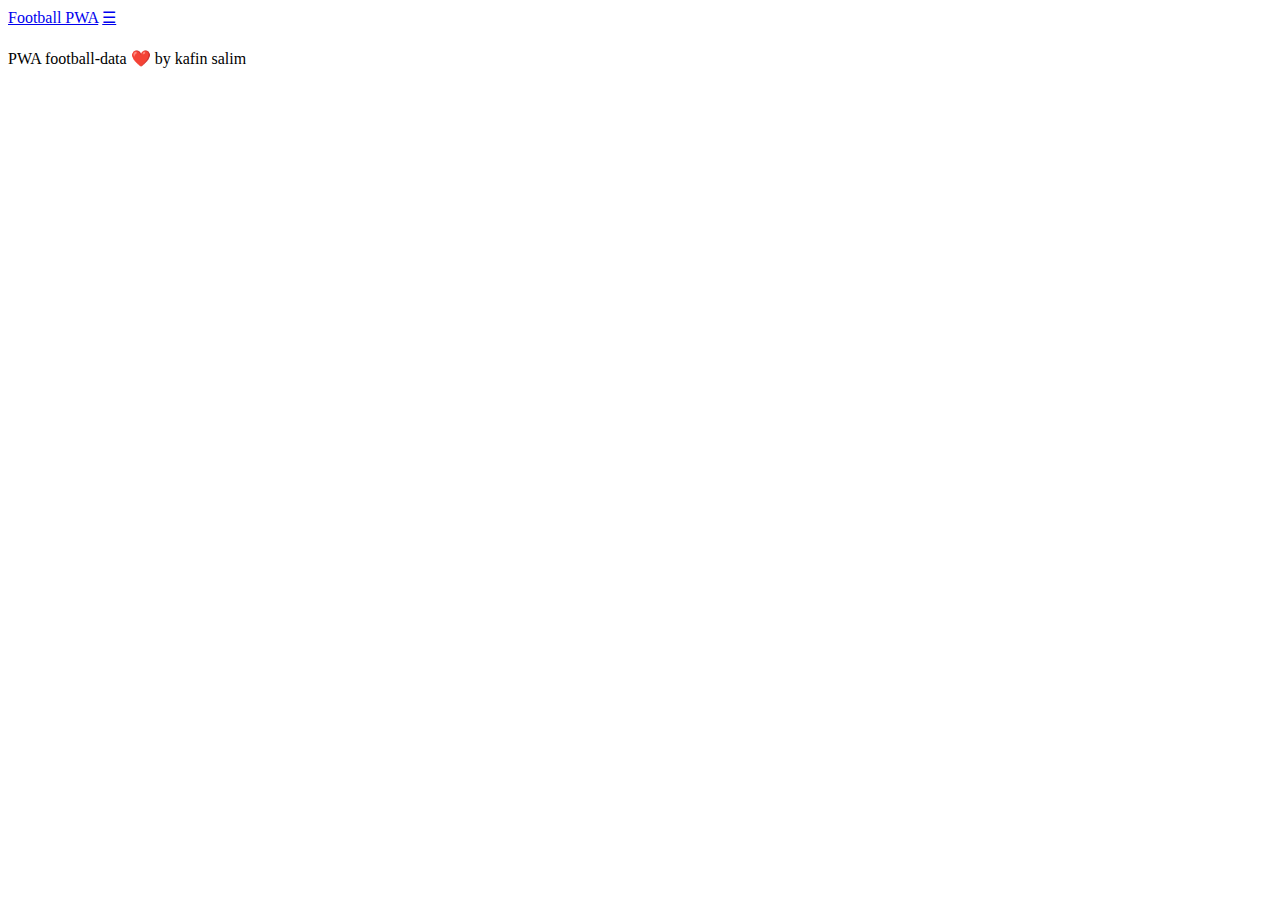
==== index.html @ 9a22760c "feat: add load function for team page" ====
<!DOCTYPE html>
<html lang="en">
  <head>
    <meta charset="UTF-8" />
    <meta name="viewport" content="width=device-width, initial-scale=1.0" />
    <meta http-equiv="X-UA-Compatible" content="ie=edge" />
    <meta name="theme-color" content="#00897B" />
    <link rel="manifest" href="/manifest.json" />
    <link rel="stylesheet" href="css/materialize.min.css" />
    <link rel="stylesheet" href="css/style.css" />
    <link rel="icon" type="image/png" href="images/icon-128.png" />
    <link
      href="https://fonts.googleapis.com/css?family=Rubik:300,500,700"
      rel="stylesheet"
    />
    <link
      href="https://fonts.googleapis.com/icon?family=Material+Icons"
      rel="stylesheet"
    />
    <title>Football PWA</title>
  </head>
  <body>
    <nav class="light-blue lighten-1" role="navigation">
      <div class="nav-wrapper container">
        <a href="#home" class="brand-logo" id="logo-container">Football PWA</a>
        <a href="#" class="sidenav-trigger" data-target="nav-mobile">☰</a>

        <ul class="topnav right hide-on-med-and-down"></ul>
        <ul class="sidenav" id="nav-mobile"></ul>
      </div>
    </nav>

    <div class="container" id="body-content">
      <div class="row">
        <h5 class="header" id="header-title"></h5>
        <div class="center-align" id="loader"></div>
        <div class="col s12 m12">
          <div class="section no-pad-bot">
            <div class="row" id="main-content"></div>
          </div>
        </div>
      </div>
    </div>

    <div class="footer-copyright">
      <span class="footer-text">
        PWA football-data ❤️ by kafin salim
      </span>
    </div>
    <script src="js/materialize.min.js"></script>
    <script src="js/main.js"></script>
  </body>
</html>
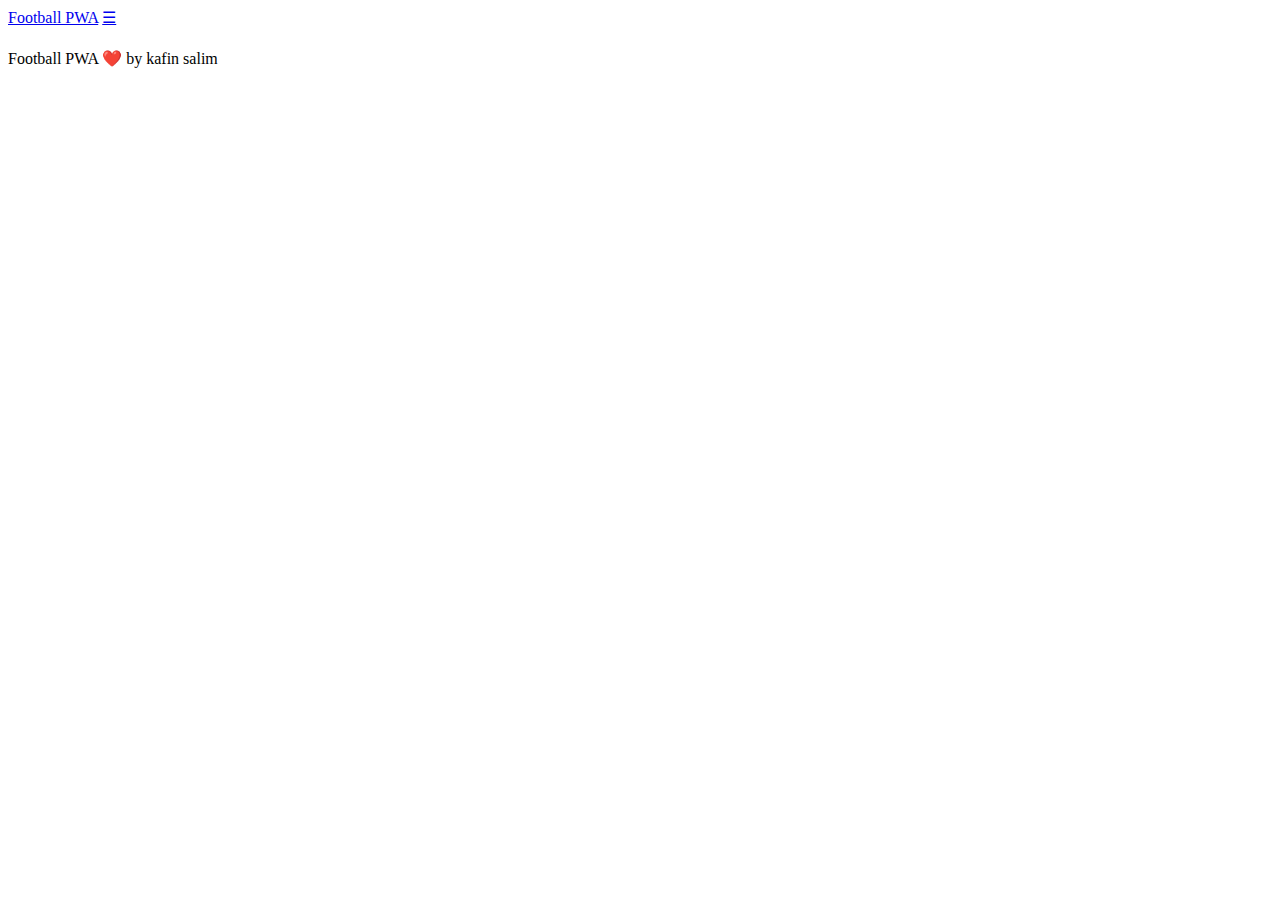
==== commit 54157f75: "feat: add toast onclick favorite team" ====
--- a/index.html
+++ b/index.html
@@ -44,7 +44,7 @@
 
     <div class="footer-copyright">
       <span class="footer-text">
-        PWA football-data ❤️ by kafin salim
+        Football PWA ❤️ by kafin salim
       </span>
     </div>
     <script src="js/materialize.min.js"></script>
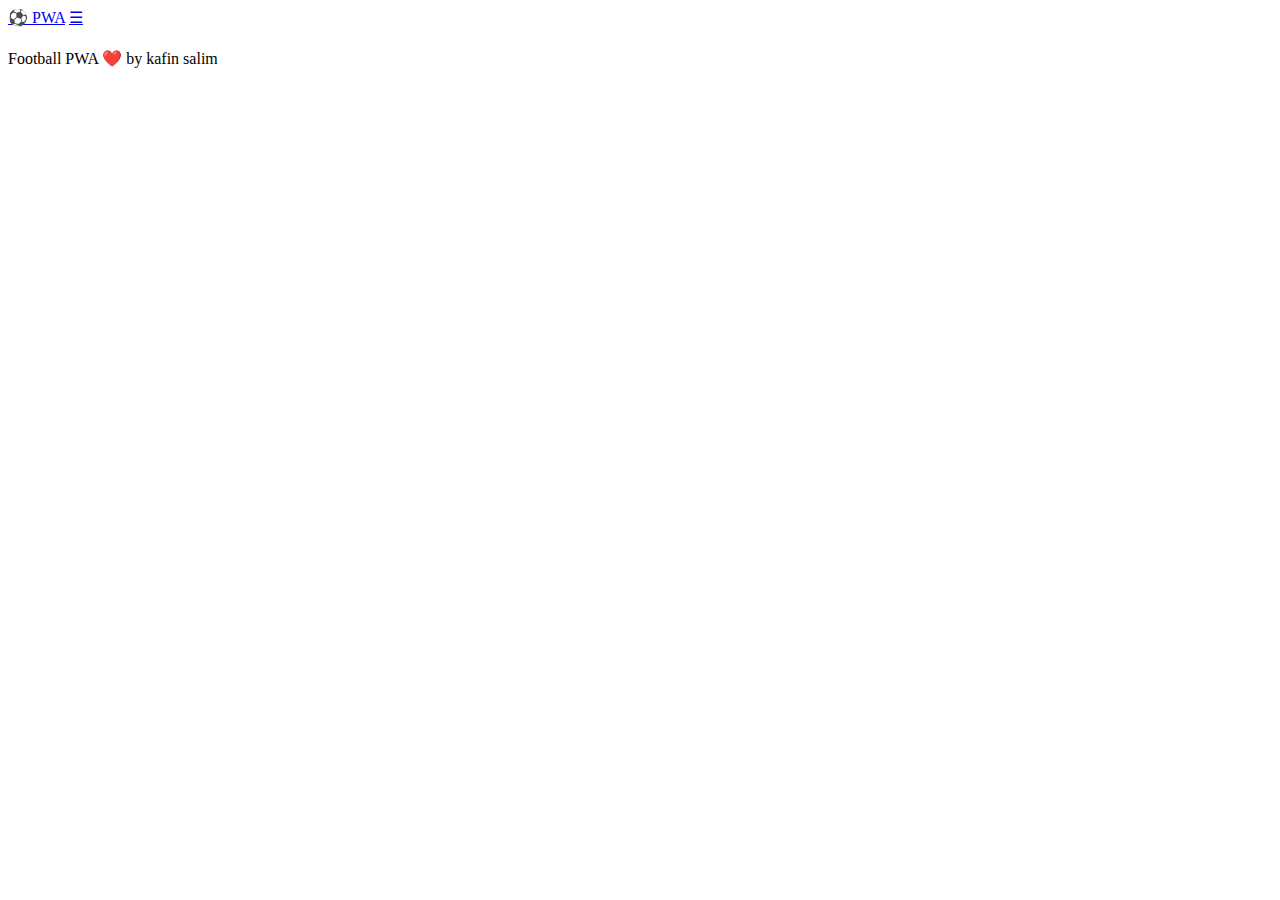
==== commit e793f012: "chore: new brand title" ====
--- a/index.html
+++ b/index.html
@@ -4,11 +4,12 @@
     <meta charset="UTF-8" />
     <meta name="viewport" content="width=device-width, initial-scale=1.0" />
     <meta http-equiv="X-UA-Compatible" content="ie=edge" />
-    <meta name="theme-color" content="#00897B" />
+    <meta name="theme-color" content="#29B6F6" />
     <link rel="manifest" href="/manifest.json" />
     <link rel="stylesheet" href="css/materialize.min.css" />
     <link rel="stylesheet" href="css/style.css" />
     <link rel="icon" type="image/png" href="images/icon-128.png" />
+    <link rel="apple-touch-icon" href="images/icon-192.png" />
     <link
       href="https://fonts.googleapis.com/css?family=Rubik:300,500,700"
       rel="stylesheet"
@@ -22,7 +23,7 @@
   <body>
     <nav class="light-blue lighten-1" role="navigation">
       <div class="nav-wrapper container">
-        <a href="#home" class="brand-logo" id="logo-container">Football PWA</a>
+        <a href="#home" class="brand-logo" id="logoContainer">⚽ PWA</a>
         <a href="#" class="sidenav-trigger" data-target="nav-mobile">☰</a>
 
         <ul class="topnav right hide-on-med-and-down"></ul>
@@ -32,11 +33,11 @@
 
     <div class="container" id="body-content">
       <div class="row">
-        <h5 class="header" id="header-title"></h5>
+        <h5 class="header" id="headerTitle"></h5>
         <div class="center-align" id="loader"></div>
         <div class="col s12 m12">
           <div class="section no-pad-bot">
-            <div class="row" id="main-content"></div>
+            <div class="row" id="mainContent"></div>
           </div>
         </div>
       </div>
@@ -48,6 +49,8 @@
       </span>
     </div>
     <script src="js/materialize.min.js"></script>
+    <script src="js/idb.js"></script>
     <script src="js/main.js"></script>
+    <script src="register-sw.js"></script>
   </body>
 </html>
